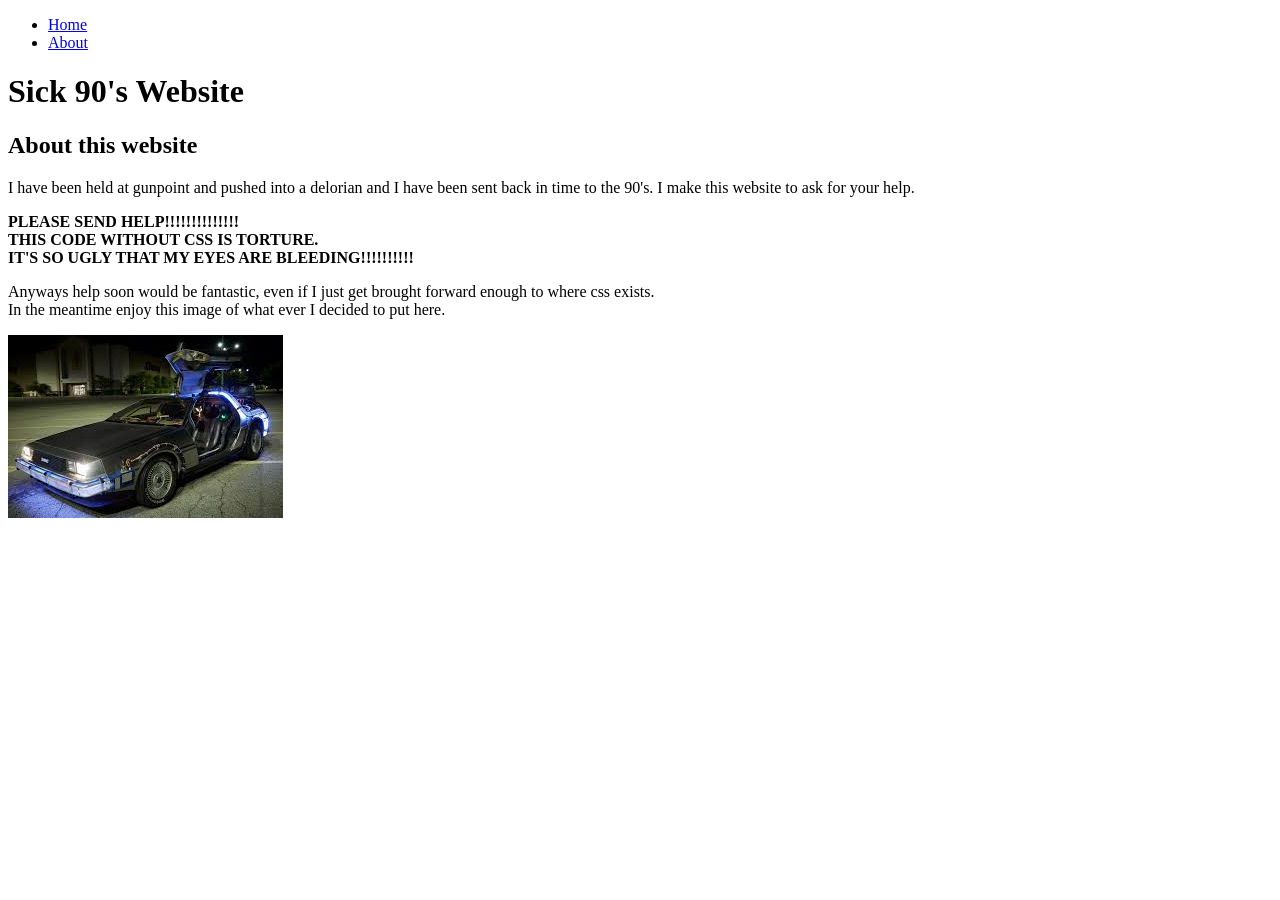
==== about.html @ 2f4ce5ce "uploaded the original website files" ====
<!doctype html>
<html lang="en-US">
  <head>
    <meta charset="utf-8" />
    <meta name="viewport" content="width=device-width" />
    <title>90's Website</title>
  </head>
  <body>
    <nav>
        <ul>
            <li><a href="index.html">Home</a=></li>
            <li><a href="about.html">About</a></li>
        </ul>
    </nav>
    <h1>Sick 90's Website</h1>
    <h2>About this website</h2>
    <p>I have been held at gunpoint and pushed into a delorian and I have been sent back in time to the 90's. I make this website to ask for your help.</p>
    <p><strong>PLEASE SEND HELP!!!!!!!!!!!!!!<br>THIS CODE WITHOUT CSS IS TORTURE.<br>IT'S SO UGLY THAT MY EYES ARE BLEEDING!!!!!!!!!!</strong></p>
    <p>Anyways help soon would be fantastic, even if I just get brought forward enough to where css exists.<br>In the meantime enjoy this image of what ever I decided to put here.</p>
    <a href="https://en.wikipedia.org/wiki/DMC_DeLorean" target="_blank"><img src="images/delorian.jpg"></a>
  </body>
</html>
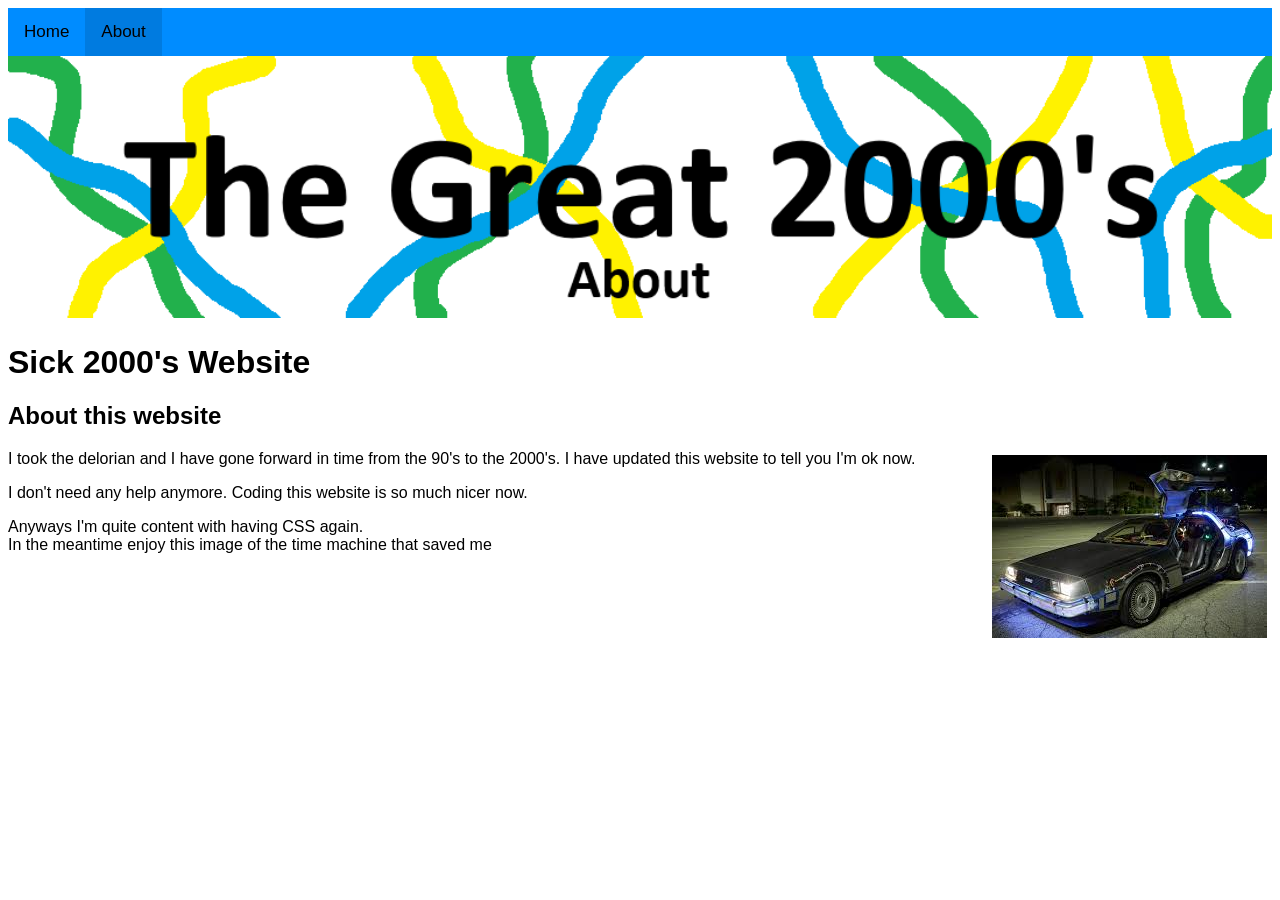
==== commit eb03a938: "Updated to 2000's and added CSS" ====
--- a/about.html
+++ b/about.html
@@ -3,20 +3,26 @@
   <head>
     <meta charset="utf-8" />
     <meta name="viewport" content="width=device-width" />
-    <title>90's Website</title>
+    <link rel="stylesheet" href="style.css">
+    <title>2000's Website</title>
   </head>
   <body>
     <nav>
         <ul>
-            <li><a href="index.html">Home</a=></li>
-            <li><a href="about.html">About</a></li>
+            <li><a href="index.html">Home</a></li>
+            <li><a class="active" href="about.html">About</a></li>
         </ul>
     </nav>
-    <h1>Sick 90's Website</h1>
+    <img src="images/TheGreat2000'sAbout.png" class="banner">
+
+    <h1>Sick 2000's Website</h1>
     <h2>About this website</h2>
-    <p>I have been held at gunpoint and pushed into a delorian and I have been sent back in time to the 90's. I make this website to ask for your help.</p>
-    <p><strong>PLEASE SEND HELP!!!!!!!!!!!!!!<br>THIS CODE WITHOUT CSS IS TORTURE.<br>IT'S SO UGLY THAT MY EYES ARE BLEEDING!!!!!!!!!!</strong></p>
-    <p>Anyways help soon would be fantastic, even if I just get brought forward enough to where css exists.<br>In the meantime enjoy this image of what ever I decided to put here.</p>
-    <a href="https://en.wikipedia.org/wiki/DMC_DeLorean" target="_blank"><img src="images/delorian.jpg"></a>
+    
+    <a href="https://en.wikipedia.org/wiki/DMC_DeLorean" target="_blank"><img class="in_text_image" src="images/delorian.jpg"></a>
+
+    <p>I took the delorian and I have gone forward in time from the 90's to the 2000's. I have updated this website to tell you I'm ok now.</p>
+    <p>I don't need any help anymore. Coding this website is so much nicer now.</p>
+    <p>Anyways I'm quite content with having CSS again.<br>In the meantime enjoy this image of the time machine that saved me</p>
+    
   </body>
 </html>
--- a/style.css
+++ b/style.css
@@ -0,0 +1,42 @@
+body {
+    color: black;
+    background-color: rgb(255, 255, 255);
+    font-family:'Trebuchet MS', 'Lucida Sans Unicode', 'Lucida Grande', 'Lucida Sans', Arial, sans-serif;
+}
+
+nav {
+    background-color: rgb(0, 140, 255);
+    overflow: hidden;
+}
+
+nav a {
+    float: left;
+    text-align: center;
+    padding: 14px 16px;
+    text-decoration: none;
+    font-size: 17px;
+    color: black;
+}
+
+nav a.active {
+    background-color: rgb(0, 123, 224);
+}
+
+nav a:hover {
+    background-color: rgb(34, 156, 255);
+}
+
+nav ul {
+    list-style-type: none;
+    margin: 0;
+    padding: 0;
+}
+
+.banner {
+    width: 100%;
+}
+
+.in_text_image {
+    float: right;
+    margin: 5px;
+}
